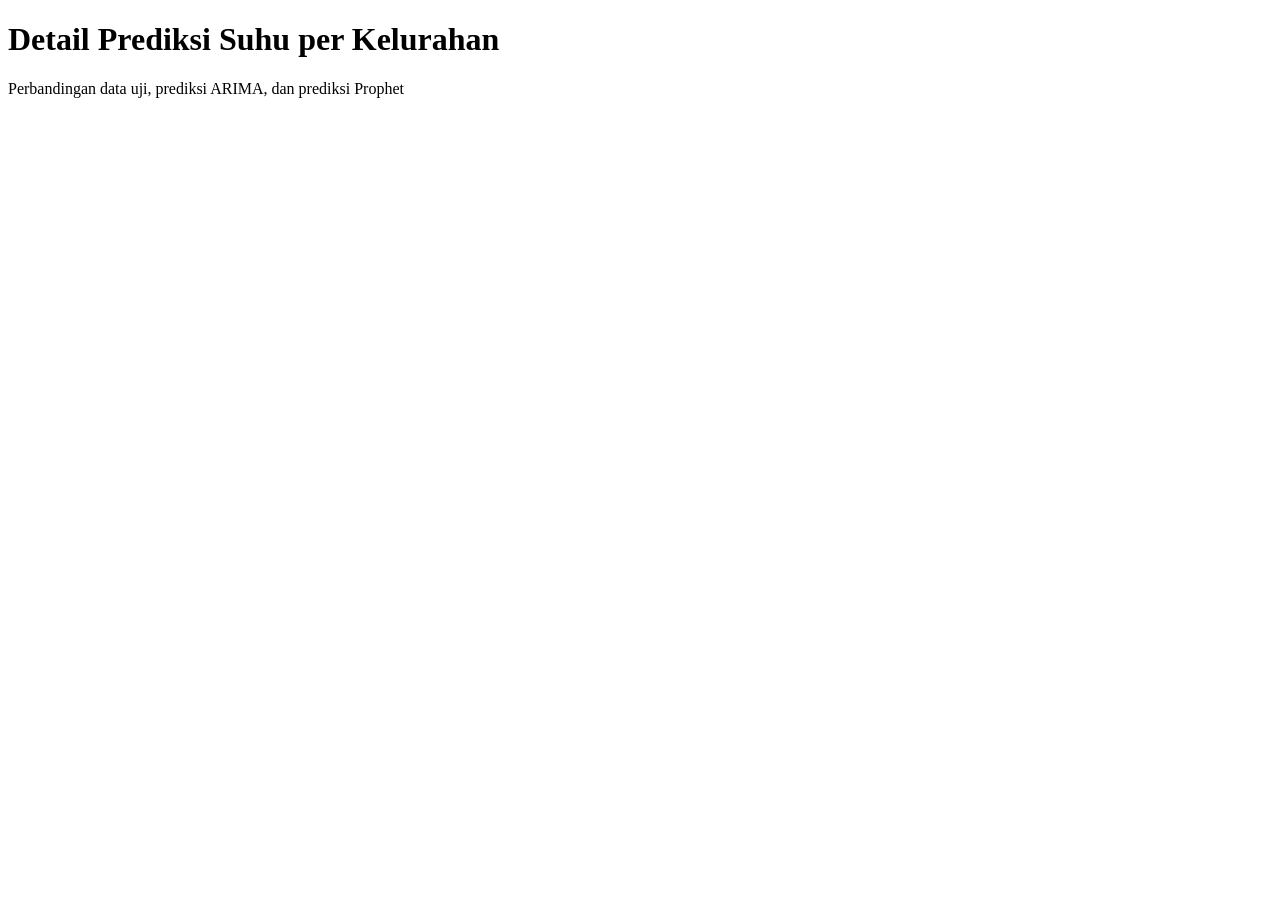
==== dashboard/index.html @ c87b991f "Rename detail.html to dashboard/index.html" ====
<!DOCTYPE html>
<html lang="id">
<head>
  <meta charset="UTF-8">
  <meta name="viewport" content="width=device-width, initial-scale=1.0">

  <title>Detail Prediksi Suhu per Kelurahan</title>

  <link rel="stylesheet" href="style.css">
</head>

<body>
  <header class="site-header">
    <div>
      <h1>Detail Prediksi Suhu per Kelurahan</h1>
      <p>Perbandingan data uji, prediksi ARIMA, dan prediksi Prophet</p>
    </div>
  </header>

  <main class="report-main">
    <section class="dashboard-container dashboard-container--report">
      <div class="dashboard-embed">
        <iframe
          src="https://datastudio.google.com/embed/reporting/8a6c19b0-c4f4-4505-80cb-12fc2ea0e774/page/p_jj3n7nj15d"
          title="Detail prediksi suhu per kelurahan"
          loading="lazy"
          frameborder="0"
          allowfullscreen>
        </iframe>
      </div>
    </section>
  </main>
</body>
</html>
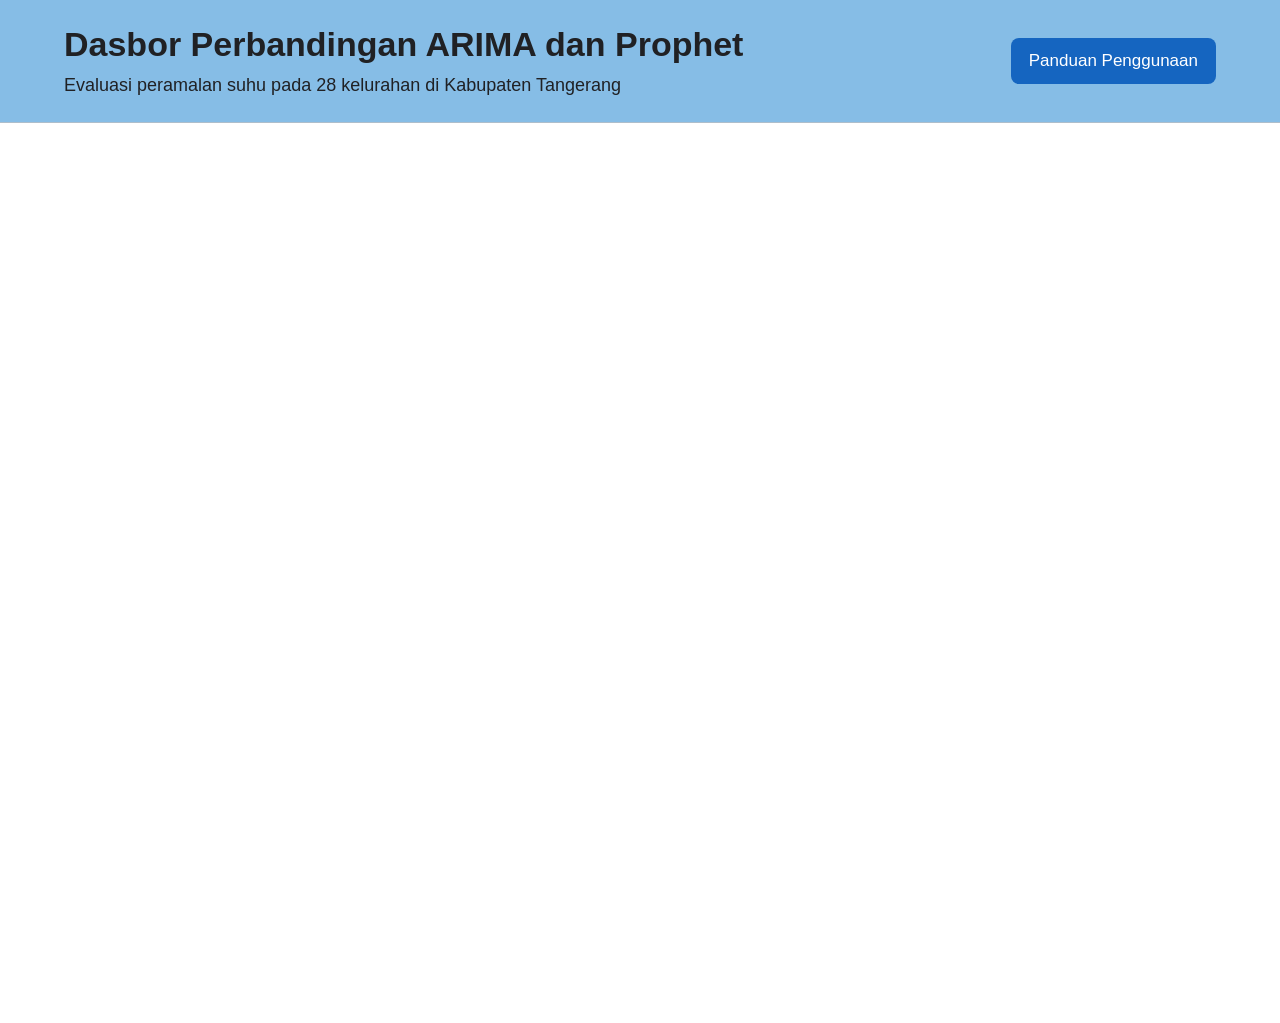
==== commit 091301f0: "Rename index.html to dashboard/index.html" ====
--- a/dashboard/index.html
+++ b/dashboard/index.html
@@ -4,7 +4,7 @@
   <meta charset="UTF-8">
   <meta name="viewport" content="width=device-width, initial-scale=1.0">
 
-  <title>Detail Prediksi Suhu per Kelurahan</title>
+  <title>Dasbor Perbandingan ARIMA dan Prophet</title>
 
   <link rel="stylesheet" href="style.css">
 </head>
@@ -12,20 +12,23 @@
 <body>
   <header class="site-header">
     <div>
-      <h1>Detail Prediksi Suhu per Kelurahan</h1>
-      <p>Perbandingan data uji, prediksi ARIMA, dan prediksi Prophet</p>
+      <h1>Dasbor Perbandingan ARIMA dan Prophet</h1>
+      <p>Evaluasi peramalan suhu pada 28 kelurahan di Kabupaten Tangerang</p>
     </div>
+
+    <a class="button" href="panduan.html">Panduan Penggunaan</a>
   </header>
 
   <main class="report-main">
     <section class="dashboard-container dashboard-container--report">
       <div class="dashboard-embed">
         <iframe
-          src="https://datastudio.google.com/embed/reporting/8a6c19b0-c4f4-4505-80cb-12fc2ea0e774/page/p_jj3n7nj15d"
-          title="Detail prediksi suhu per kelurahan"
+          src="https://datastudio.google.com/embed/reporting/8a6c19b0-c4f4-4505-80cb-12fc2ea0e774/page/xDH5F"
+          title="Ringkasan evaluasi peramalan suhu"
           loading="lazy"
           frameborder="0"
-          allowfullscreen>
+          allowfullscreen
+          sandbox="allow-storage-access-by-user-activation allow-scripts allow-same-origin allow-popups allow-popups-to-escape-sandbox">
         </iframe>
       </div>
     </section>
--- a/dashboard/style.css
+++ b/dashboard/style.css
@@ -0,0 +1,326 @@
+/* =========================================================
+   PENGATURAN DASAR
+   ========================================================= */
+
+* {
+  box-sizing: border-box;
+}
+
+html {
+  margin: 0;
+  padding: 0;
+  scroll-behavior: smooth;
+}
+
+body {
+  margin: 0;
+  padding: 0;
+  overflow-x: hidden;
+
+  font-family: Arial, sans-serif;
+  color: #202124;
+  background: #e9eef4;
+}
+
+
+/* =========================================================
+   HEADER SITUS
+   Dipakai pada index.html, detail.html, dan panduan.html
+   ========================================================= */
+
+.site-header {
+  display: flex;
+  align-items: center;
+  justify-content: space-between;
+  gap: 24px;
+
+  width: 100%;
+  padding: 24px 5%;
+
+  background: #86bde6;
+  border-bottom: 1px solid #aebecb;
+}
+
+.site-header h1 {
+  margin: 0 0 8px;
+
+  font-size: 34px;
+  line-height: 1.2;
+}
+
+.site-header p {
+  margin: 0;
+
+  font-size: 18px;
+  line-height: 1.4;
+}
+
+
+/* =========================================================
+   TOMBOL UMUM
+   ========================================================= */
+
+.button {
+  display: inline-block;
+  flex-shrink: 0;
+
+  padding: 12px 18px;
+
+  color: #ffffff;
+  font-size: 17px;
+  line-height: 1.3;
+  text-align: center;
+  text-decoration: none;
+  white-space: nowrap;
+
+  background: #1565c0;
+  border: 0;
+  border-radius: 8px;
+
+  cursor: pointer;
+
+  transition:
+    background-color 0.2s ease,
+    transform 0.2s ease;
+}
+
+.button:hover {
+  background: #0d47a1;
+}
+
+.button:focus-visible {
+  outline: 3px solid #ffffff;
+  outline-offset: 3px;
+}
+
+
+/* =========================================================
+   PENGATURAN UMUM HALAMAN
+   Utamanya dipakai oleh panduan.html
+   ========================================================= */
+
+main {
+  width: 100%;
+  padding: 32px 5%;
+}
+
+.dashboard-container {
+  width: 100%;
+  min-height: 700px;
+  padding: 24px;
+
+  background: #ffffff;
+  border: 1px solid #c9d6e2;
+  border-radius: 12px;
+}
+
+
+/* =========================================================
+   HALAMAN REPORT LOOKER STUDIO
+   Dipakai oleh index.html dan detail.html
+   ========================================================= */
+
+.report-main {
+  width: 100%;
+  margin: 0;
+  padding: 0;
+}
+
+.dashboard-container--report {
+  position: relative;
+
+  width: 100%;
+  max-width: none;
+  min-height: 0;
+
+  margin: 0;
+  padding: 0;
+
+  overflow: hidden;
+
+  background: #ffffff;
+  border: 0;
+  border-radius: 0;
+}
+
+
+/* =========================================================
+   AREA IFRAME LOOKER STUDIO
+   DESKTOP
+   ========================================================= */
+
+.dashboard-embed {
+  position: relative;
+
+  width: 100%;
+  height: 100vh;
+  min-height: 900px;
+
+  overflow: hidden;
+  background: #ffffff;
+}
+
+.dashboard-embed iframe {
+  position: absolute;
+  inset: 0;
+
+  display: block;
+
+  width: 100%;
+  height: 100%;
+
+  border: 0;
+}
+
+
+/* =========================================================
+   TOMBOL DETAIL DI ATAS AREA DASBOR
+   ========================================================= */
+
+.report-detail-button {
+  position: absolute;
+  right: 36px;
+  bottom: 42px;
+  z-index: 20;
+
+  box-shadow: 0 2px 6px rgba(0, 0, 0, 0.28);
+}
+
+
+/* =========================================================
+   ISI HALAMAN PANDUAN
+   ========================================================= */
+
+.dashboard-container h2 {
+  margin-top: 0;
+  margin-bottom: 28px;
+
+  font-size: 28px;
+}
+
+.dashboard-container h3 {
+  margin-top: 28px;
+  margin-bottom: 8px;
+
+  font-size: 21px;
+}
+
+.dashboard-container p {
+  margin-top: 0;
+  margin-bottom: 16px;
+
+  font-size: 17px;
+  line-height: 1.7;
+}
+
+
+/* =========================================================
+   TABLET DAN TELEPON
+   ========================================================= */
+
+@media (max-width: 768px) {
+
+  .site-header {
+    align-items: flex-start;
+    flex-direction: column;
+
+    padding: 20px;
+  }
+
+  .site-header h1 {
+    font-size: 28px;
+  }
+
+  .site-header p {
+    font-size: 16px;
+  }
+
+  .site-header .button {
+    width: 100%;
+  }
+
+  main {
+    padding: 20px;
+  }
+
+  .report-main {
+    padding: 0;
+  }
+
+  .dashboard-container {
+    min-height: 0;
+    padding: 20px;
+  }
+
+  .dashboard-container--report {
+    padding: 0;
+  }
+
+  /*
+     Jangan dibuat 1600–1700 px.
+     Tinggi iframe yang terlalu besar dapat membuat
+     popup/dropdown Looker Studio ditempatkan terlalu jauh
+     dari posisi kontrol yang sedang dilihat pengguna.
+  */
+  .dashboard-embed {
+    height: 1000px;
+    min-height: 1000px;
+  }
+
+  .report-detail-button {
+    right: 20px;
+    bottom: 30px;
+
+    width: auto;
+    font-size: 15px;
+  }
+}
+
+
+/* =========================================================
+   TELEPON KECIL
+   ========================================================= */
+
+@media (max-width: 480px) {
+
+  .site-header h1 {
+    font-size: 24px;
+  }
+
+  .site-header p {
+    font-size: 15px;
+  }
+
+  .button {
+    font-size: 16px;
+  }
+
+  .dashboard-container h2 {
+    font-size: 24px;
+  }
+
+  .dashboard-container h3 {
+    font-size: 19px;
+  }
+
+  .dashboard-container p {
+    font-size: 16px;
+  }
+
+  /*
+     Ukuran lebih pendek supaya popup kontrol
+     Looker Studio muncul lebih dekat dengan viewport.
+  */
+  .dashboard-embed {
+    height: 900px;
+    min-height: 900px;
+  }
+
+  .report-detail-button {
+    right: 12px;
+    bottom: 22px;
+
+    padding: 10px 14px;
+    font-size: 14px;
+  }
+}
